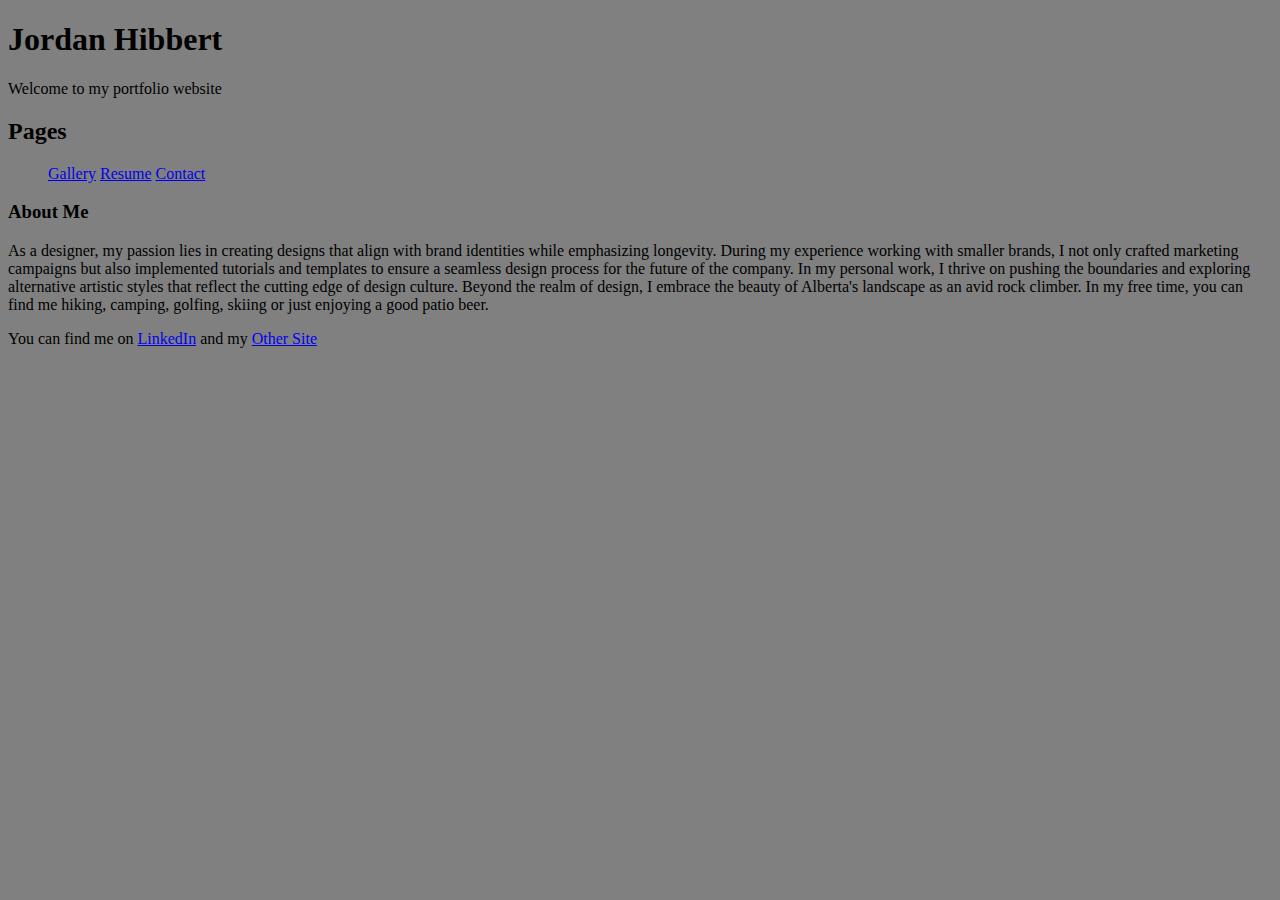
==== index.html @ 50600dce "CSS Stylesheet" ====
<!DOCTYPE html>
<html lang="en">
<head>
    <link rel="stylesheet" href="/CSS/stylesheet.css">
    <meta charset="UTF-8">
    <meta name="viewport" content="width=device-width, initial-scale=1.0">
    <title>Homepage</title>
</head>
<header>   
    <h1> Jordan Hibbert</h1> 
    <p>Welcome to my portfolio website</p>
</header>
<body>

   <section> <!-- Nav list------------------------------------------------------------->
    <h2>Pages</h2>
    <nav>
      <ul>
        <a href="./Gallery/index.html">Gallery</a>
        <a href="./Resume/index.html">Resume</a>
        <a href="./Contact/index.html">Contact</a>
      </ul>
    </nav>
   </section>
    <h3>About Me</h3>
    <p>As a designer, my passion lies in creating designs that align with brand identities while emphasizing longevity. During my experience working with smaller brands, I not only crafted marketing campaigns but also implemented tutorials and templates to ensure a seamless design process for the future of the company. In my personal work, I thrive on pushing the boundaries and exploring alternative artistic styles that reflect the cutting edge of design culture. Beyond the realm of design, I embrace the beauty of Alberta's landscape as an avid rock climber. In my free time, you can find me hiking, camping, golfing, skiing or just enjoying a good patio beer.</p>
</body>
<!-- Footer------------------------------------------------------------->
<footer>
    <p>
        You can find me on <a href="https://www.linkedin.com/in/JordanHibbert/" target="_blank">LinkedIn</a> and my <a href="https://www.jordanhibbert.com/" target="_blank">Other Site</a>
    </p>
</footer>
</html>
---- CSS/stylesheet.css ----
body {
    background-color: grey;
}
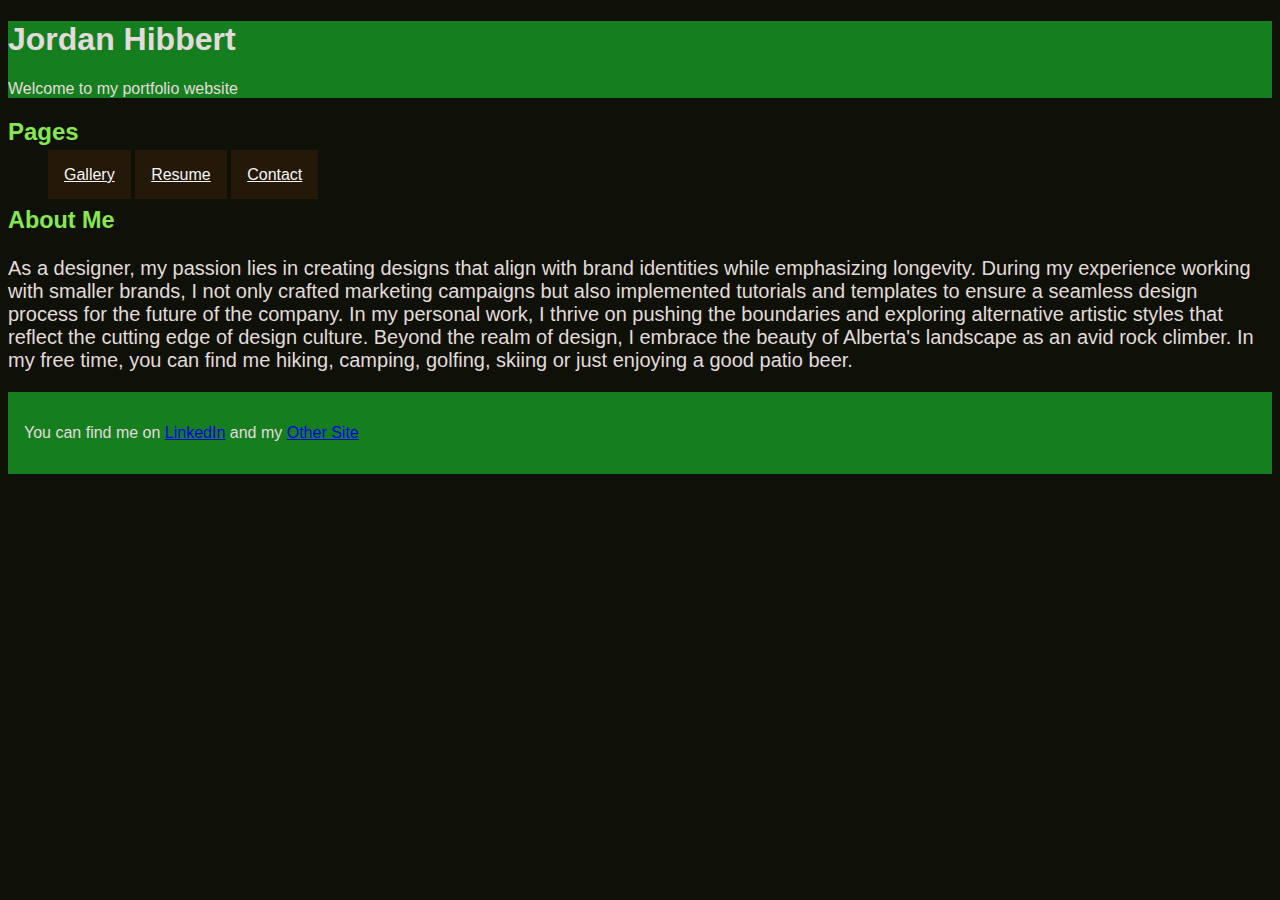
==== commit a4408ef2: "Media Query1" ====
--- a/index.html
+++ b/index.html
@@ -22,8 +22,12 @@
       </ul>
     </nav>
    </section>
+   <div class="header1">
     <h3>About Me</h3>
+</div>
+    <div class="body1">
     <p>As a designer, my passion lies in creating designs that align with brand identities while emphasizing longevity. During my experience working with smaller brands, I not only crafted marketing campaigns but also implemented tutorials and templates to ensure a seamless design process for the future of the company. In my personal work, I thrive on pushing the boundaries and exploring alternative artistic styles that reflect the cutting edge of design culture. Beyond the realm of design, I embrace the beauty of Alberta's landscape as an avid rock climber. In my free time, you can find me hiking, camping, golfing, skiing or just enjoying a good patio beer.</p>
+    </div>
 </body>
 <!-- Footer------------------------------------------------------------->
 <footer>
--- a/CSS/stylesheet.css
+++ b/CSS/stylesheet.css
@@ -1,7 +1,102 @@
 
+/* Coolor Palette */
+/* https://coolors.co/0f1108-87e752-241909-157f1f-e3dbdb */
 
+/* Section fonts ------------------------------- */
 
+header {
+    background-color: #157F1F;
+}
+
+h1 {
+    font-family: Arial, Helvetica, sans-serif;
+    color: #E3DBDB;
+}
+h2 {
+    font-family: Arial, Helvetica, sans-serif;
+    color: #87E752;
+}
+h3 {
+    font-family: Arial, Helvetica, sans-serif;
+    color: #87E752;
+}
 
 body {
-    background-color: grey;
+    background-color: #0F1108;
+    font-family: 'Trebuchet MS', 'Lucida Sans Unicode', 'Lucida Grande', 'Lucida Sans', Arial, sans-serif;
+    color: #E3DBDB;
 }
+/* media query -------------------------------------- */
+@media only screen and (min-width: 601px) {
+    div.header1 {
+      font-size: 20px;
+    }
+  }
+  
+  @media only screen and (max-width: 600px) {
+    div.header1 {
+      font-size: 25px;
+    }
+  }
+
+@media only screen and (min-width: 601px) {
+    div.body1 {
+      font-size: 20px;
+    }
+  }
+  
+  @media only screen and (max-width: 600px) {
+    div.body1 {
+      font-size: 25px;
+    }
+  }
+
+@media (width > 320px) {
+    header nav ul {
+        flex-direction: row;
+    }
+}
+
+@media (width > 768px){
+    header nav ul {
+        font-size: 2rem;
+    }
+}
+/* Nav Menu ------------------------------------- */
+nav a {
+    color: whitesmoke; 
+  }
+  nav a:hover {
+    color: #87E752;
+  }
+nav ul a{
+    background-color: #241909;
+    padding: 1rem;
+    flex-direction: row;
+    justify-content:left;
+}
+
+/* list item background ---------------------------- */
+ol li:nth-child(odd) {
+    background-color: #241909;
+    padding: .5rem; 
+  }
+  ol li:nth-child(even) {
+    padding: .5rem;  
+  }
+ol {
+    outline: auto;
+    
+}
+/* table row background ----------------------------- */
+table tr:nth-child(odd) {
+    background-color: #241909;  
+  }
+table {
+    outline: auto;
+}
+/* Footer --------------------------------------------- */
+footer {
+    background-color: #157F1F;
+    padding: 1rem;
+}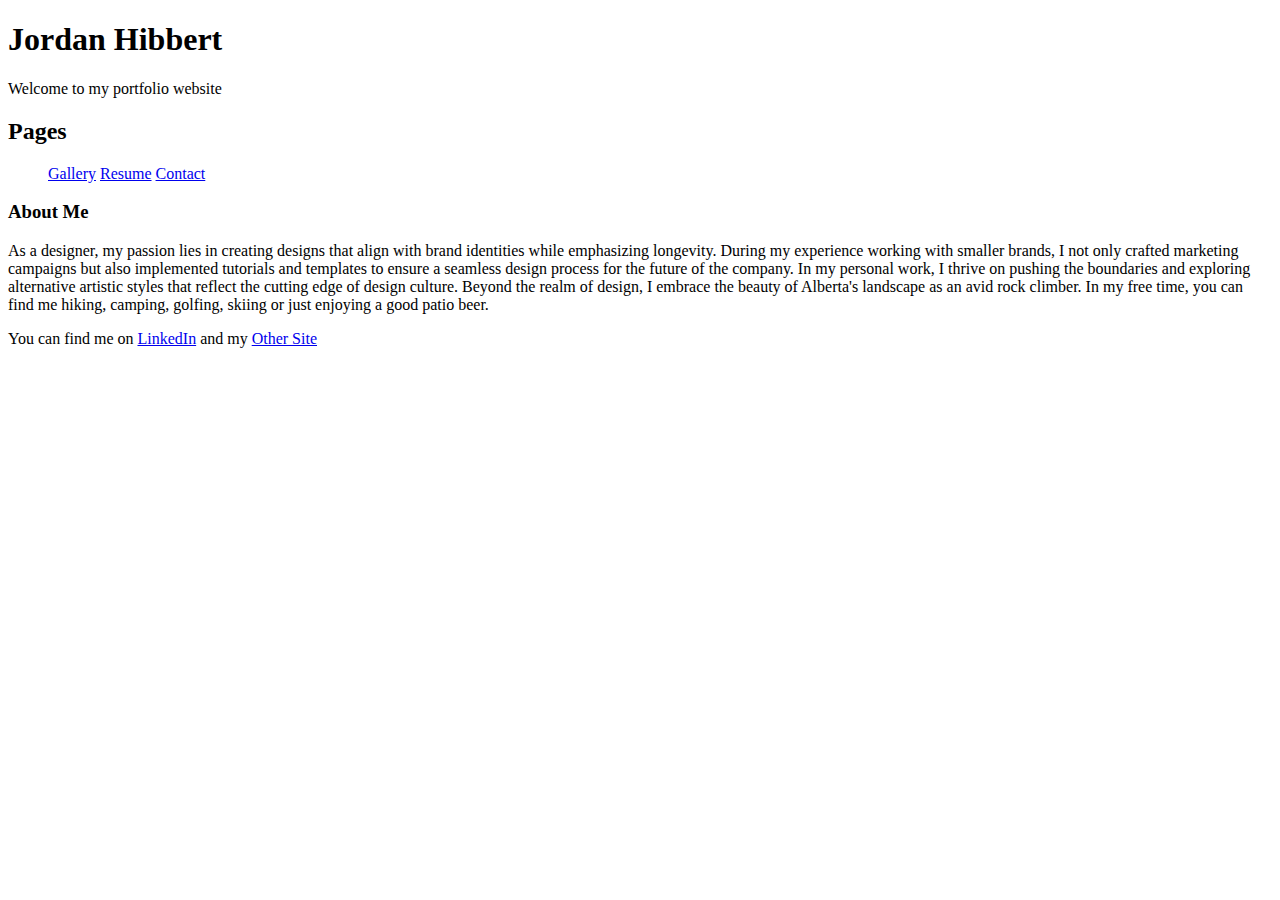
==== commit be0072c4: "css routing" ====
--- a/index.html
+++ b/index.html
@@ -1,7 +1,7 @@
 <!DOCTYPE html>
 <html lang="en">
 <head>
-    <link rel="stylesheet" href="/CSS/stylesheet.css">
+    <link rel="stylesheet" href="/HTML_Lab/CSS/stylesheet.css">
     <meta charset="UTF-8">
     <meta name="viewport" content="width=device-width, initial-scale=1.0">
     <title>Homepage</title>
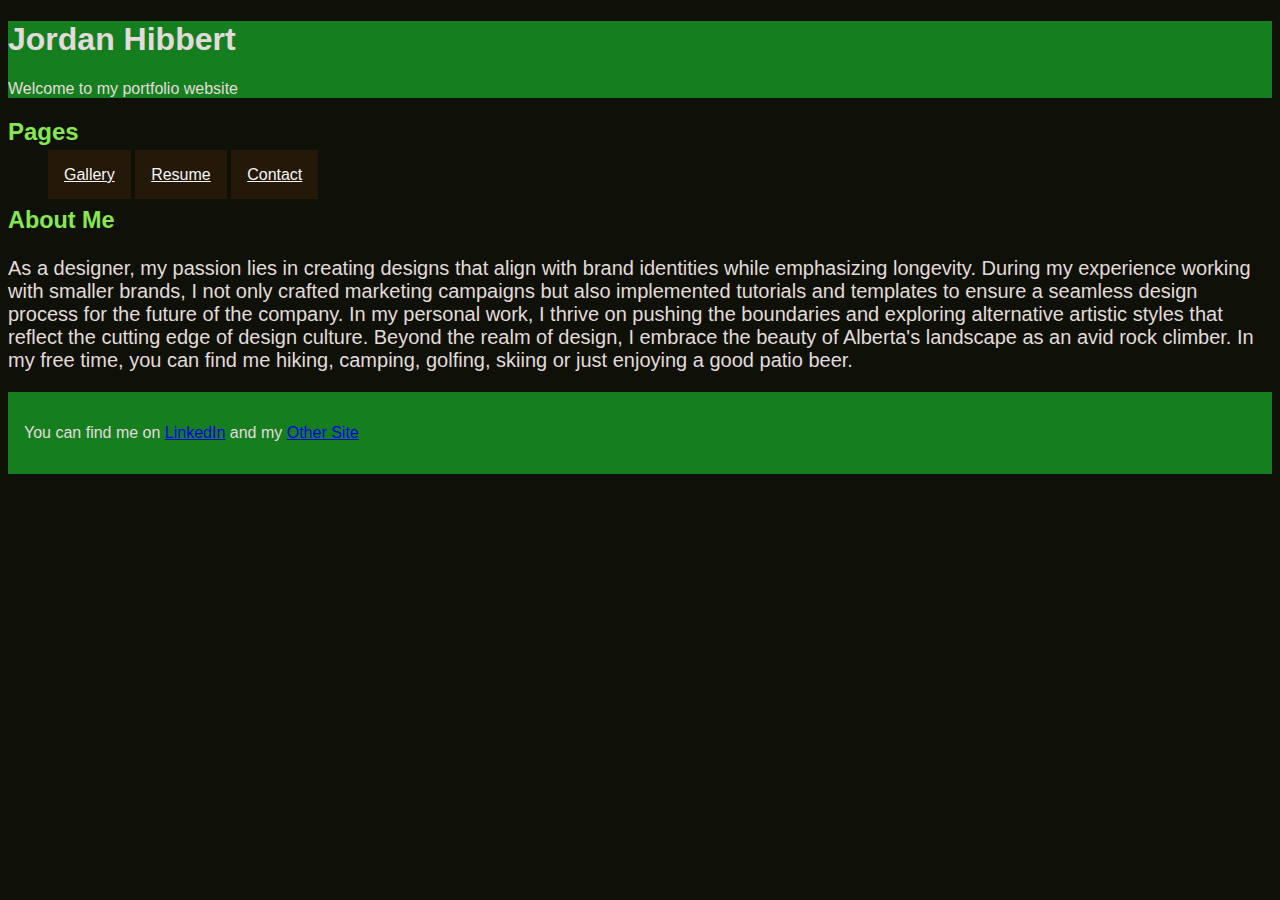
==== commit 32b5d9ce: "css ref" ====
--- a/index.html
+++ b/index.html
@@ -1,7 +1,7 @@
 <!DOCTYPE html>
 <html lang="en">
 <head>
-    <link rel="stylesheet" href="/HTML_Lab/CSS/stylesheet.css">
+    <link rel="stylesheet" href="./CSS/stylesheet.css">
     <meta charset="UTF-8">
     <meta name="viewport" content="width=device-width, initial-scale=1.0">
     <title>Homepage</title>
--- a/CSS/stylesheet.css
+++ b/CSS/stylesheet.css
@@ -0,0 +1,102 @@
+
+/* Coolor Palette */
+/* https://coolors.co/0f1108-87e752-241909-157f1f-e3dbdb */
+
+/* Section fonts ------------------------------- */
+
+header {
+    background-color: #157F1F;
+}
+
+h1 {
+    font-family: Arial, Helvetica, sans-serif;
+    color: #E3DBDB;
+}
+h2 {
+    font-family: Arial, Helvetica, sans-serif;
+    color: #87E752;
+}
+h3 {
+    font-family: Arial, Helvetica, sans-serif;
+    color: #87E752;
+}
+
+body {
+    background-color: #0F1108;
+    font-family: 'Trebuchet MS', 'Lucida Sans Unicode', 'Lucida Grande', 'Lucida Sans', Arial, sans-serif;
+    color: #E3DBDB;
+}
+/* media query -------------------------------------- */
+@media only screen and (min-width: 601px) {
+    div.header1 {
+      font-size: 20px;
+    }
+  }
+  
+  @media only screen and (max-width: 600px) {
+    div.header1 {
+      font-size: 25px;
+    }
+  }
+
+@media only screen and (min-width: 601px) {
+    div.body1 {
+      font-size: 20px;
+    }
+  }
+  
+  @media only screen and (max-width: 600px) {
+    div.body1 {
+      font-size: 25px;
+    }
+  }
+
+@media (width > 320px) {
+    header nav ul {
+        flex-direction: row;
+    }
+}
+
+@media (width > 768px){
+    header nav ul {
+        font-size: 2rem;
+    }
+}
+/* Nav Menu ------------------------------------- */
+nav a {
+    color: whitesmoke; 
+  }
+  nav a:hover {
+    color: #87E752;
+  }
+nav ul a{
+    background-color: #241909;
+    padding: 1rem;
+    flex-direction: row;
+    justify-content:left;
+}
+
+/* list item background ---------------------------- */
+ol li:nth-child(odd) {
+    background-color: #241909;
+    padding: .5rem; 
+  }
+  ol li:nth-child(even) {
+    padding: .5rem;  
+  }
+ol {
+    outline: auto;
+    
+}
+/* table row background ----------------------------- */
+table tr:nth-child(odd) {
+    background-color: #241909;  
+  }
+table {
+    outline: auto;
+}
+/* Footer --------------------------------------------- */
+footer {
+    background-color: #157F1F;
+    padding: 1rem;
+}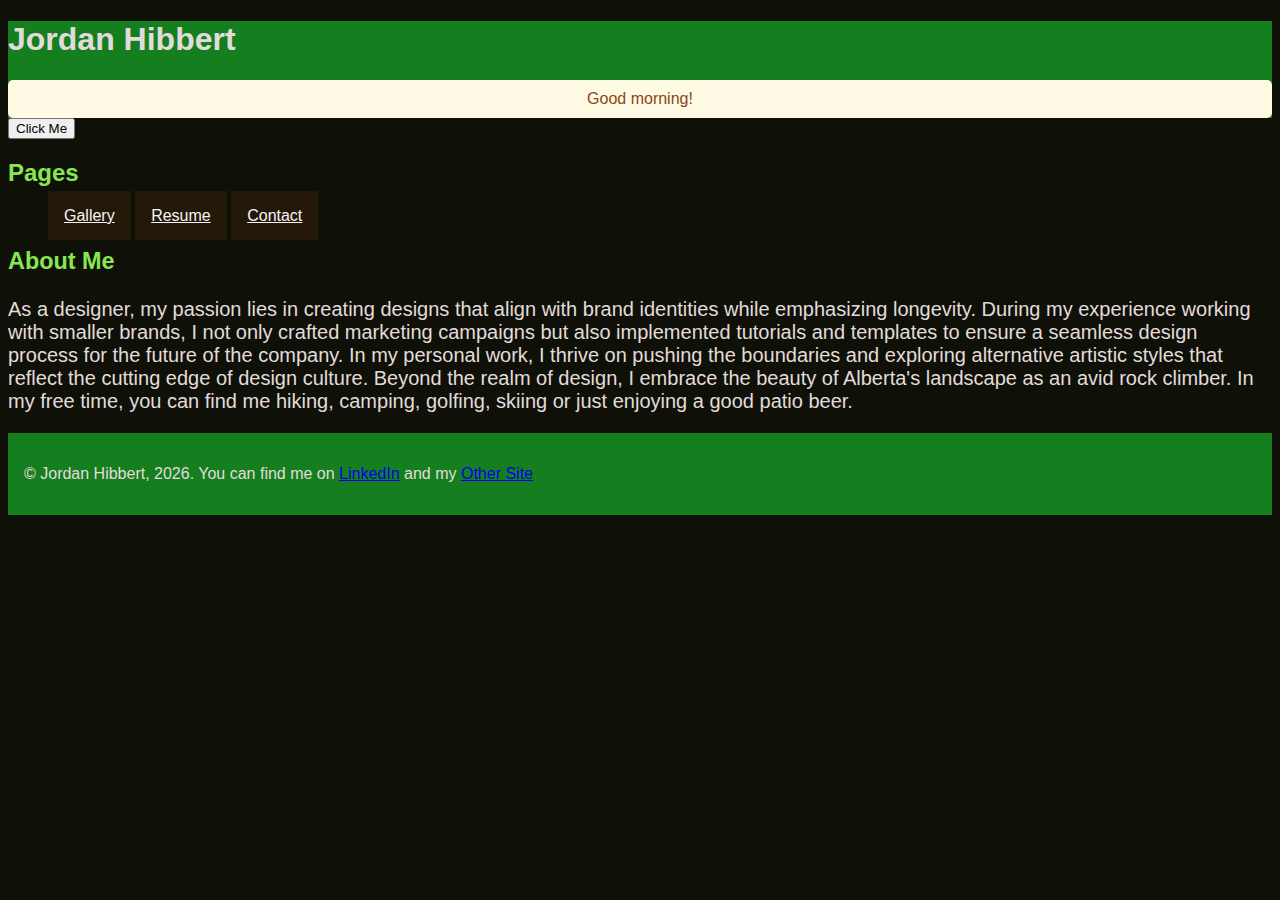
==== commit 7dd58086: "Alert & Button" ====
--- a/index.html
+++ b/index.html
@@ -2,14 +2,18 @@
 <html lang="en">
 <head>
     <link rel="stylesheet" href="./CSS/stylesheet.css">
+    <script defer src="./JS/scripts.js"></script>
     <meta charset="UTF-8">
     <meta name="viewport" content="width=device-width, initial-scale=1.0">
     <title>Homepage</title>
 </head>
 <header>   
     <h1> Jordan Hibbert</h1> 
-    <p>Welcome to my portfolio website</p>
+    <div id="greeting"></div>
 </header>
+
+<button id="alert">Click Me</button>
+
 <body>
 
    <section> <!-- Nav list------------------------------------------------------------->
--- a/CSS/stylesheet.css
+++ b/CSS/stylesheet.css
@@ -99,4 +99,30 @@
 footer {
     background-color: #157F1F;
     padding: 1rem;
-}+}
+
+/* JAVA GREETING ---------------------------------------- */
+
+.morning {
+  background-color: #FFFAE3; 
+  color: #8B4513; /* saddle brown */
+  padding: 10px;
+  text-align: center;
+  border-radius: 5px;
+}
+
+.afternoon {
+  background-color: #FFFACD; 
+  color: #DAA520; 
+  padding: 10px;
+  text-align: center;
+  border-radius: 5px;
+}
+
+.evening {
+  background-color: #2F4F4F; 
+  color: #E3DBDB; 
+  padding: 10px;
+  text-align: center;
+  border-radius: 5px;
+}
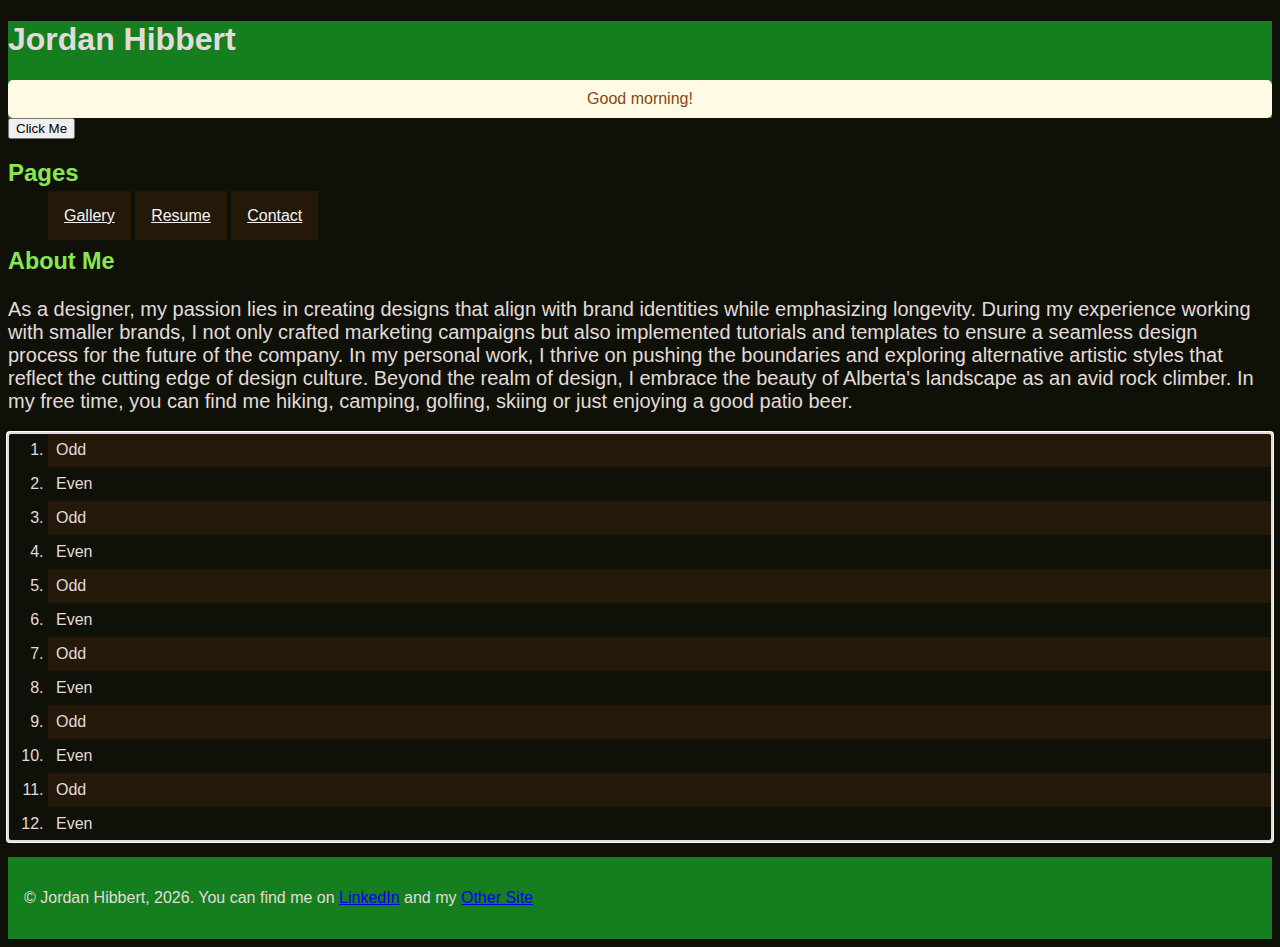
==== commit 5938d18e: "Order list script" ====
--- a/index.html
+++ b/index.html
@@ -12,6 +12,7 @@
     <div id="greeting"></div>
 </header>
 
+<!-- button java script ----------------------------------------------->
 <button id="alert">Click Me</button>
 
 <body>
@@ -33,6 +34,11 @@
     <p>As a designer, my passion lies in creating designs that align with brand identities while emphasizing longevity. During my experience working with smaller brands, I not only crafted marketing campaigns but also implemented tutorials and templates to ensure a seamless design process for the future of the company. In my personal work, I thrive on pushing the boundaries and exploring alternative artistic styles that reflect the cutting edge of design culture. Beyond the realm of design, I embrace the beauty of Alberta's landscape as an avid rock climber. In my free time, you can find me hiking, camping, golfing, skiing or just enjoying a good patio beer.</p>
     </div>
 </body>
+
+<!-- Order list java script ----------------------------------------------->
+
+<ol id="numbers"></ol>
+
 <!-- Footer------------------------------------------------------------->
 <footer>
     <p>
